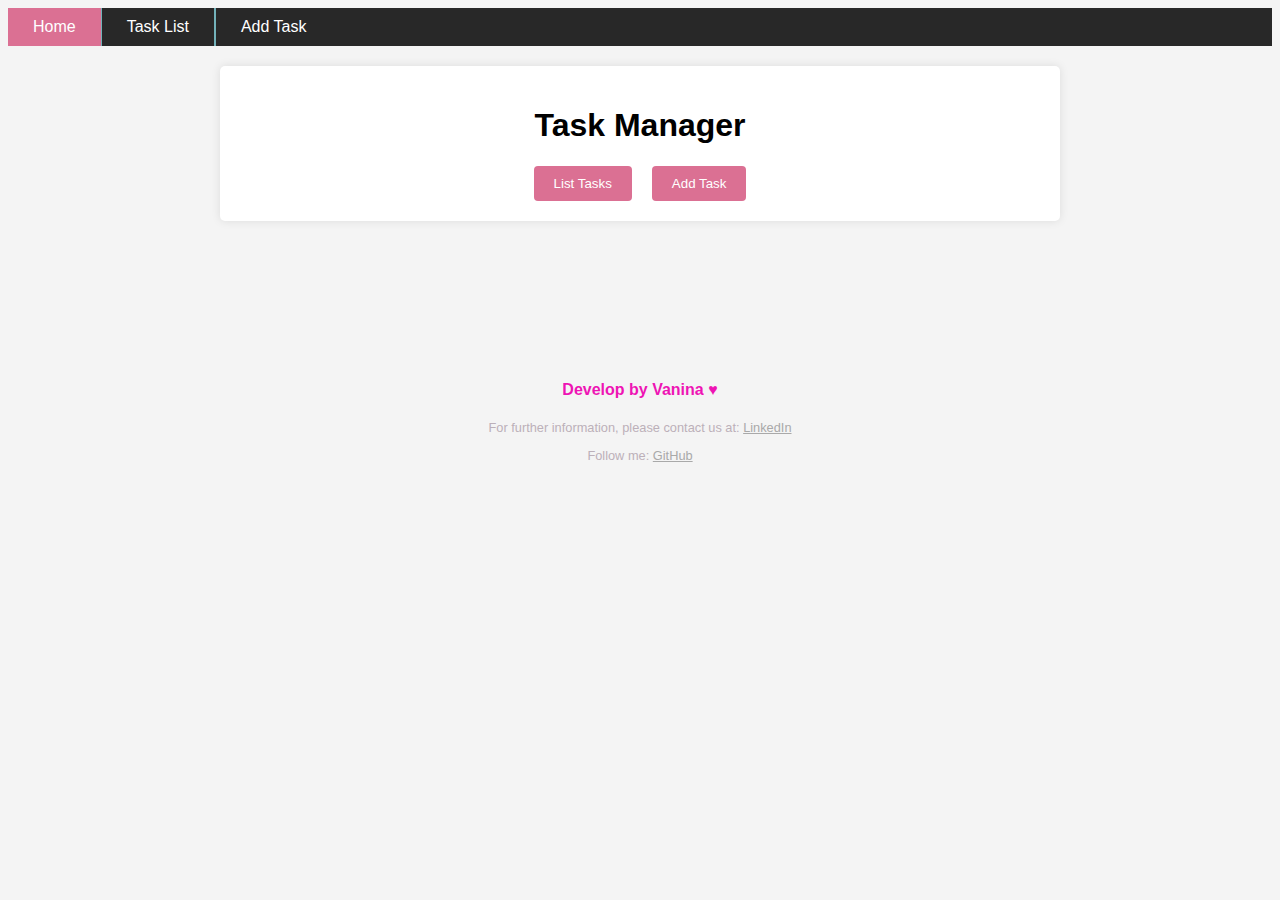
==== src/main/resources/static/index.html @ 36c32460 "first commit" ====
<!DOCTYPE html>
<html lang="en">
<head>
    <meta charset="UTF-8">
    <meta http-equiv="X-UA-Compatible" content="IE=edge">
    <meta name="viewport" content="width=device-width, initial-scale=1.0">
    <title>Task Manager</title>
    <link rel="stylesheet" href="css/styles.css">
</head>
<body>
<!-- Navbar -->
<nav>
    <ul>
        <li><a class="active" href="index.html">Home</a></li>
        <li><a href="html/taskList.html">Task List</a></li>
        <li><a href="html/addTask.html">Add Task</a></li>
    </ul>
</nav>

<div class="container">
    <h1>Task Manager</h1>
    <div class="option-buttons">
        <button onclick="location.href='html/taskList.html'">List Tasks</button>
        <button onclick="location.href='html/addTask.html'">Add Task</button>
    </div>
</div>

<h4>Develop by Vanina ♥</h4>

<footer>
    <div class="footer-page">
        <p>For further information, please contact us at: <a href="https://www.linkedin.com/in/vanina-a-godoy/" target="_blank">LinkedIn</a></p>
        <p>Follow me: <a href="https://github.com/vlambo3" target="_blank">GitHub</a></p>
    </div>
</footer>

</body>
</html>
---- src/main/resources/static/css/styles.css ----
/* Estilos CSS básicos */
body {
    font-family: Arial, sans-serif;
    padding: 0;
    background-color: #f4f4f4;
}
.container {
    max-width: 800px;
    margin: 20px auto;
    padding: 20px;
    background-color: #fff;
    border-radius: 5px;
    box-shadow: 0 0 10px rgba(0,0,0,0.1);
}
h1 {
    text-align: center;
}
.option-buttons {
    display: flex;
    justify-content: center;
}
button {
    padding: 10px 20px;
    margin: 0 10px;
    background-color: palevioletred;
    color: #fff;
    border: none;
    border-radius: 4px;
    cursor: pointer;
}

table {
    width: 100%;
    border-collapse: collapse;
}

#div_task_table{
    margin-left: 20%;
    margin-right: 20%;
}
.task-list {
    margin-top: 20px;
}
.task {
    margin-bottom: 10px;
    padding: 10px;
    background-color: #f9f9f9;
    border-radius: 5px;
}
.task button {
    margin-left: 10px;
}
label {
    display: block;
    margin-bottom: 5px;
}
tr td {
    text-align: center;
}

input[type="text"],
textarea {
    width: 100%;
    padding: 8px;
    margin-bottom: 10px;
    border: 1px solid #ccc;
    border-radius: 4px;
    box-sizing: border-box;
}

ul {
    list-style-type: none;
    margin: 0;
    padding: 0;
    /* para que no se pueda navegar ni para la izquierda ni para la derecha */
    overflow: hidden;
    background-color: rgb(40, 40, 40);
}

li {
    float: left;
    border-right: 1px solid rgb(115, 178, 186);
}

li:last-child{
    border-right: none;
    border-left: 1px solid rgb(115, 178, 186);
}

li a {
    display: block;
    color: white;
    text-align: center;
    padding: 10px 25px;
    text-decoration: none;
}

.active {
    background-color: palevioletred;
}

li a:hover:not(.active){
    background-color: pink;
}

h4 {
  text-align: center;
  margin-top: 160px;
  color: #ee14b4;
}

.footer-page{
  text-align: center;
  color: #bcb0b9;
  font-size: 80%;
}

a {
  color: darkgrey;
}
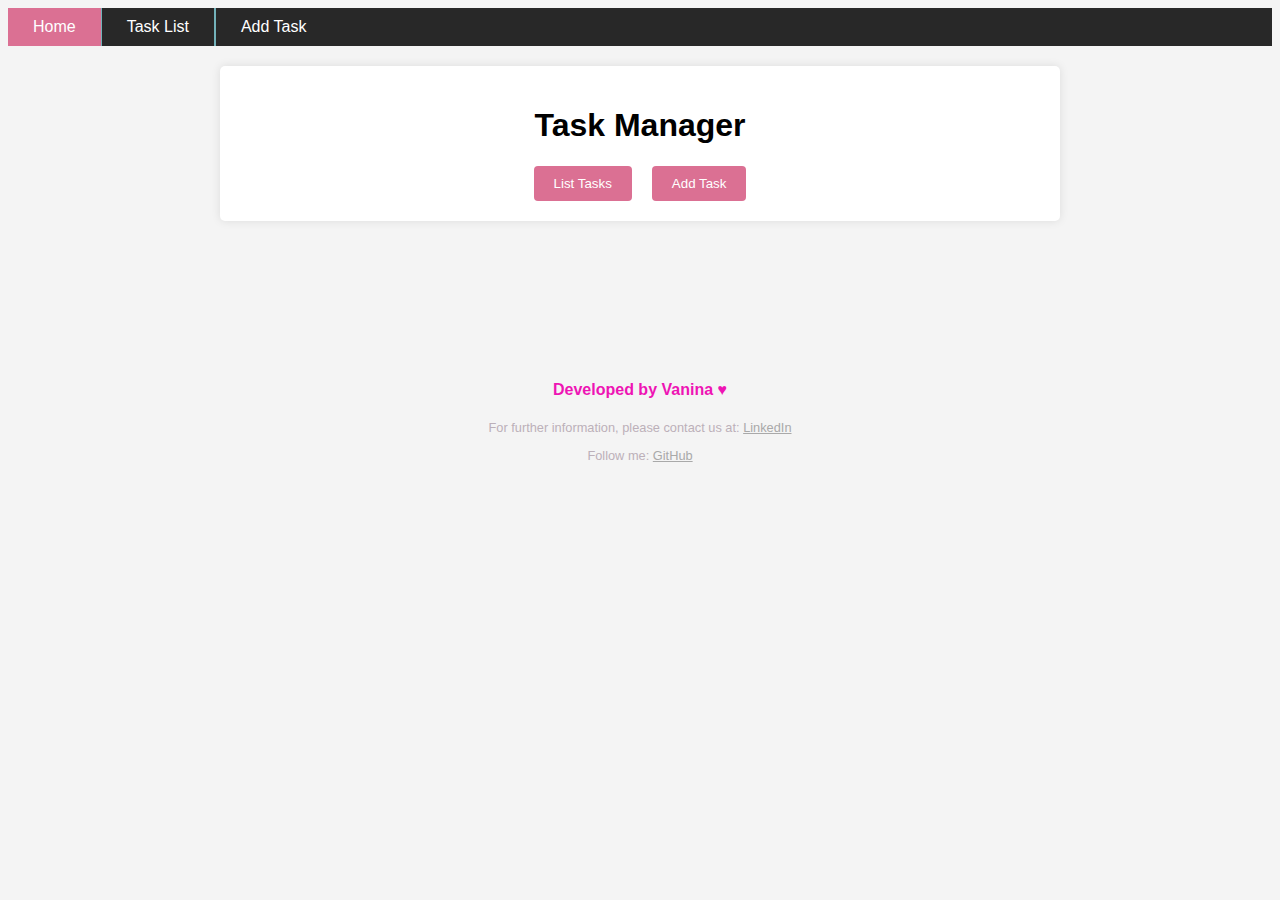
==== commit 13dbc4d8: "add ed" ====
--- a/src/main/resources/static/index.html
+++ b/src/main/resources/static/index.html
@@ -25,7 +25,7 @@
     </div>
 </div>
 
-<h4>Develop by Vanina ♥</h4>
+<h4>Developed by Vanina ♥</h4>
 
 <footer>
     <div class="footer-page">
